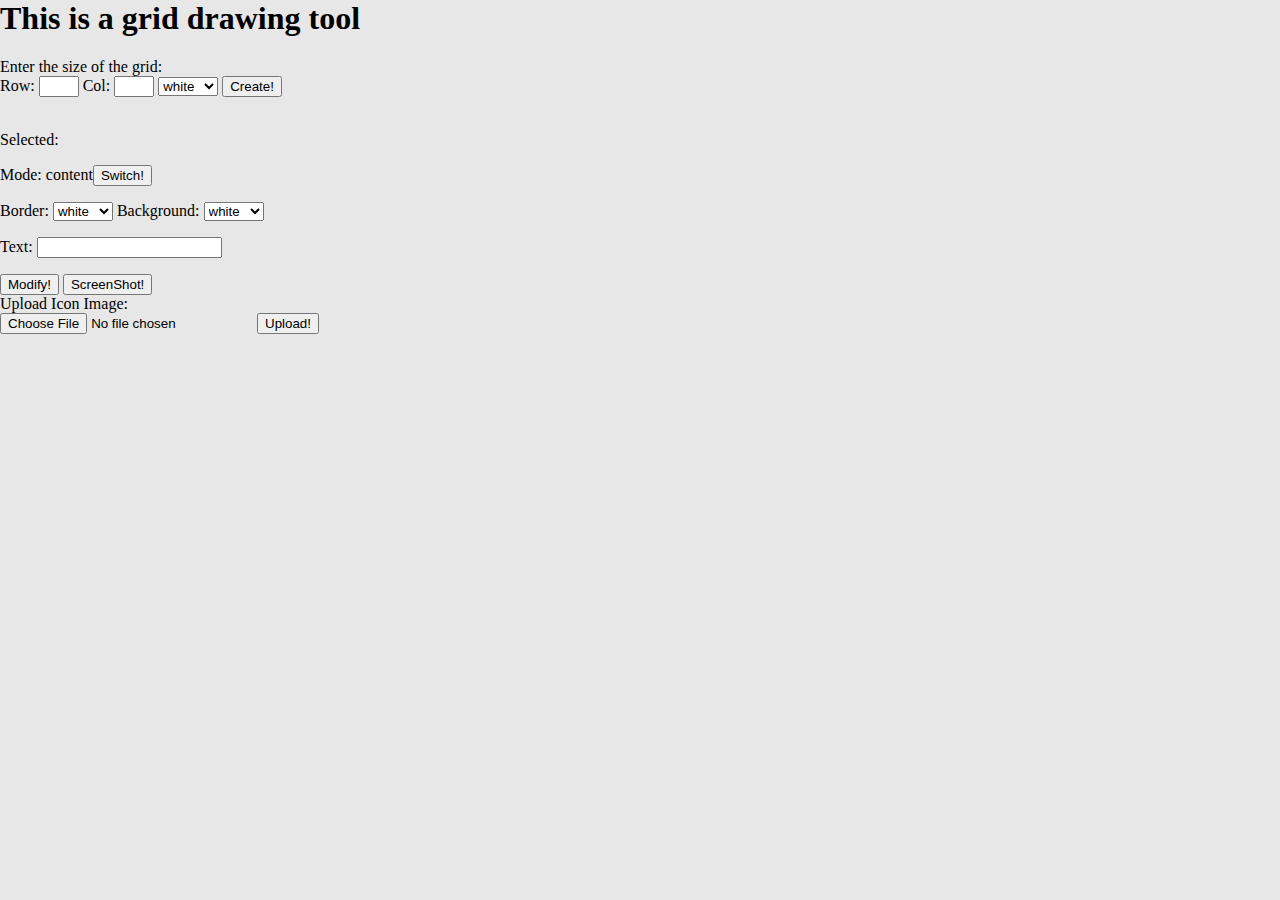
==== index.html @ e5ee75bf "Naming conventions" ====
<!DOCTYPE:html>
<html>
    <head>
        <!-- author: Kejie Jack He -->
        <link href="style.css" rel="stylesheet">
        <script src="logic.js"></script>
        <script src="https://html2canvas.hertzen.com/dist/html2canvas.min.js"></script>
        <script>
            const download = () => {
               html2canvas(document.querySelector('#grid_section')).then(canvas => {
                //   document.body.appendChild(canvas);
                canvas.toBlob(blob => navigator.clipboard.write([new ClipboardItem({'image/png': blob})]));
               });
            }
         </script>
    </head>
    <body>
        <!-- The title section -->
        <h1>This is a grid drawing tool</h1>
        <!-- Setter for the width of the grid -->
        <span>Enter the size of the grid:</span><br>
        Row: <input type="text" id="grid_size_input" style="width: 40px;">
        Col: <input type="text" id="grid_size_input_support" style="width: 40px;">
        <select id="selected_default_background"></select>
        <input type="button" value="Create!" id="grid_size_btn" onclick="create_grid()">

        <!-- The grid section -->
        <div class="grid_container">
            <section id="grid_section">
            </section>
        </div>
        <br>
        <!-- The modifier part -->   
        <div class="modifiers">
            <!-- Selected cell hint -->
            <p>Selected: <span id="selected_name"></span></p>
            <!-- Current mode hint -->
            <p>Mode: <span id="mode_name">content</span><input type="button" value="Switch!" id="mode_btn" onclick="change_mode()"></p>
            <!-- Cell properties -->
            <p>
                Border: 
                <select id="selected_border_color"></select>
                Background: 
                <select id="selected_bg_color"></select></p>
            </p>
            <!-- Text input -->
            <p>Text: <input type="text" id="selected_text" onfocus="this.select()" onchange="modify_selected()"></p>
            <!-- Btn panel -->
            <input type="button" value="Modify!" id="modify_btn" onclick="modify_selected()">
            <input type="button" value="ScreenShot!" id="screenshot_btn" onclick="download()">
            <br>
            <!-- Icon upload panel -->
            Upload Icon Image:
            <br>
            <input type="file" id="img" name="img" accept="image/*">
            <input type="button" value="Upload!" id="upload_btn" onclick="upload()">
            <p id="console"></p>
        </div>
    </body>
</html>
---- style.css ----
body{
    margin: 0;
    background-color: rgb(231, 231, 231);
}

.grid_container{
    display: flex;
    align-items: center;
}

#grid_section{
    display: flex;
    flex-direction: column;
    /* background-color: rgb(175, 175, 175); */
    background-color: black;
    margin: auto 20;
    align-items: center;
}


.grid_cell{
    margin:4px 0 0 4px;
    background-color: white;
    border: 2px rgb(200, 200, 200) solid;
    /* border: 2px solid white; */
    box-shadow: inset 2px white;
    height: 60px;
    width: 60px;
    text-align: center;
    font-size: 42px;
}

.grid_line{
    display: flex;
}

.grid_cell_modifier_right{
    margin-right: 4px;
}

.grid_cell_modifier_down{
    margin-bottom: 4px;
}

.clear_cell{
    /* margin: 4px 0 0 4px; */
    background-color: white;
    border: 1px white solid;
    height: 66px;
    width: 66px;
    text-align: center;
    font-size: 42px;
}

.clear_cell_modifier_width{
    width: 70px;
}

.clear_cell_modifier_height{
    height: 70px;
}
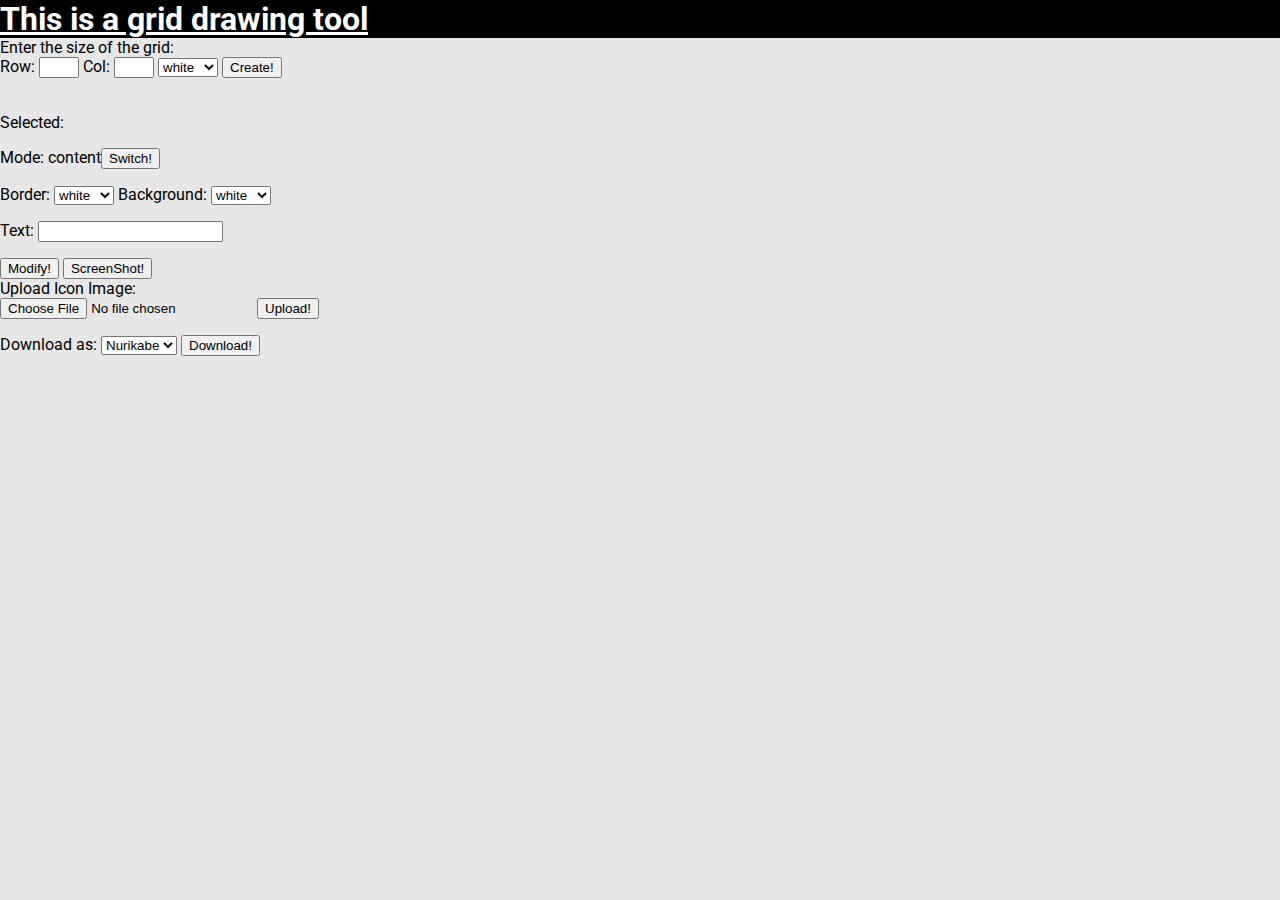
==== commit ccac5220: "Nurikabe output done" ====
--- a/index.html
+++ b/index.html
@@ -2,11 +2,18 @@
 <html>
     <head>
         <!-- author: Kejie Jack He -->
-        <link href="style.css" rel="stylesheet">
-        <script src="logic.js"></script>
+        <link rel="preconnect" href="https://fonts.googleapis.com">
+        <link rel="preconnect" href="https://fonts.gstatic.com" crossorigin>
+        <link href="https://fonts.googleapis.com/css2?family=Roboto:wght@400;700&display=swap" rel="stylesheet">
+        <link href="src/style.css" rel="stylesheet">
+        <script src = "https://ajax.googleapis.com/ajax/libs/jquery/3.2.1/jquery.min.js"></script>
         <script src="https://html2canvas.hertzen.com/dist/html2canvas.min.js"></script>
+        <script src="src/FileSaver.js"></script>      
+        <!-- <script src="https://raw.githubusercontent.com/eligrey/FileSaver.js/master/src/FileSaver.js"></script> -->
+        <script src="src/jsonfn.js"></script> 
+        <script src="src/logic.js"></script>        
         <script>
-            const download = () => {
+            const Save_screen_shot = () => {
                html2canvas(document.querySelector('#grid_section')).then(canvas => {
                 //   document.body.appendChild(canvas);
                 canvas.toBlob(blob => navigator.clipboard.write([new ClipboardItem({'image/png': blob})]));
@@ -16,13 +23,19 @@
     </head>
     <body>
         <!-- The title section -->
-        <h1>This is a grid drawing tool</h1>
+        <div class="title_class">
+            <h1>This is a grid drawing tool</h1>
+        </div>
+        
+
         <!-- Setter for the width of the grid -->
+        <div class="grid_creator">
         <span>Enter the size of the grid:</span><br>
-        Row: <input type="text" id="grid_size_input" style="width: 40px;">
-        Col: <input type="text" id="grid_size_input_support" style="width: 40px;">
-        <select id="selected_default_background"></select>
-        <input type="button" value="Create!" id="grid_size_btn" onclick="create_grid()">
+            Row: <input type="text" id="grid_size_input" style="width: 40px;">
+            Col: <input type="text" id="grid_size_input_support" style="width: 40px;">
+            <select id="selected_default_background"></select>
+            <input type="button" value="Create!" id="grid_size_btn" onclick="create_grid()">
+        </div>
 
         <!-- The grid section -->
         <div class="grid_container">
@@ -30,6 +43,7 @@
             </section>
         </div>
         <br>
+
         <!-- The modifier part -->   
         <div class="modifiers">
             <!-- Selected cell hint -->
@@ -47,7 +61,7 @@
             <p>Text: <input type="text" id="selected_text" onfocus="this.select()" onchange="modify_selected()"></p>
             <!-- Btn panel -->
             <input type="button" value="Modify!" id="modify_btn" onclick="modify_selected()">
-            <input type="button" value="ScreenShot!" id="screenshot_btn" onclick="download()">
+            <input type="button" value="ScreenShot!" id="screenshot_btn" onclick="Save_screen_shot()">
             <br>
             <!-- Icon upload panel -->
             Upload Icon Image:
@@ -56,6 +70,12 @@
             <input type="button" value="Upload!" id="upload_btn" onclick="upload()">
             <p id="console"></p>
         </div>
+
+        <div class="download_section">
+            Download as:
+            <select id="download_selector"></select>
+            <input type="button" value="Download!" id="download_btn" onclick="output_by_type()">
+        </div>
     </body>
 </html>
 
--- a/src/style.css
+++ b/src/style.css
@@ -0,0 +1,82 @@
+
+
+body{
+    margin: 0;
+    background-color: rgb(231, 231, 231);
+    font-family: 'Roboto', sans-serif;
+}
+
+/* Formatter for the grid ----------------------------------------- */
+.grid_container{
+    display: flex;
+    align-items: center;
+}
+
+#grid_section{
+    display: flex;
+    flex-direction: column;
+    /* background-color: rgb(175, 175, 175); */
+    background-color: black;
+    margin: auto 20;
+    align-items: center;
+}
+
+
+.grid_cell{
+    margin:4px 0 0 4px;
+    background-color: white;
+    border: 2px rgb(200, 200, 200) solid;
+    /* border: 2px solid white; */
+    box-shadow: inset 2px white;
+    height: 60px;
+    width: 60px;
+    text-align: center;
+    font-size: 42px;
+}
+
+.grid_line{
+    display: flex;
+}
+
+.grid_cell_modifier_right{
+    margin-right: 4px;
+}
+
+.grid_cell_modifier_down{
+    margin-bottom: 4px;
+}
+
+.clear_cell{
+    /* margin: 4px 0 0 4px; */
+    background-color: white;
+    border: 1px white solid;
+    height: 66px;
+    width: 66px;
+    text-align: center;
+    font-size: 42px;
+}
+
+.clear_cell_modifier_width{
+    width: 70px;
+}
+
+.clear_cell_modifier_height{
+    height: 70px;
+}
+
+/* End of the grid formatter -------------------------------------- */
+.title_class{
+    background-color: black;
+    color: white;
+    margin: 0 auto;
+}
+
+.title_class h1{
+    text-decoration: underline;
+    margin: 0;
+}
+
+.author{
+    font-size: 10px;
+}
+
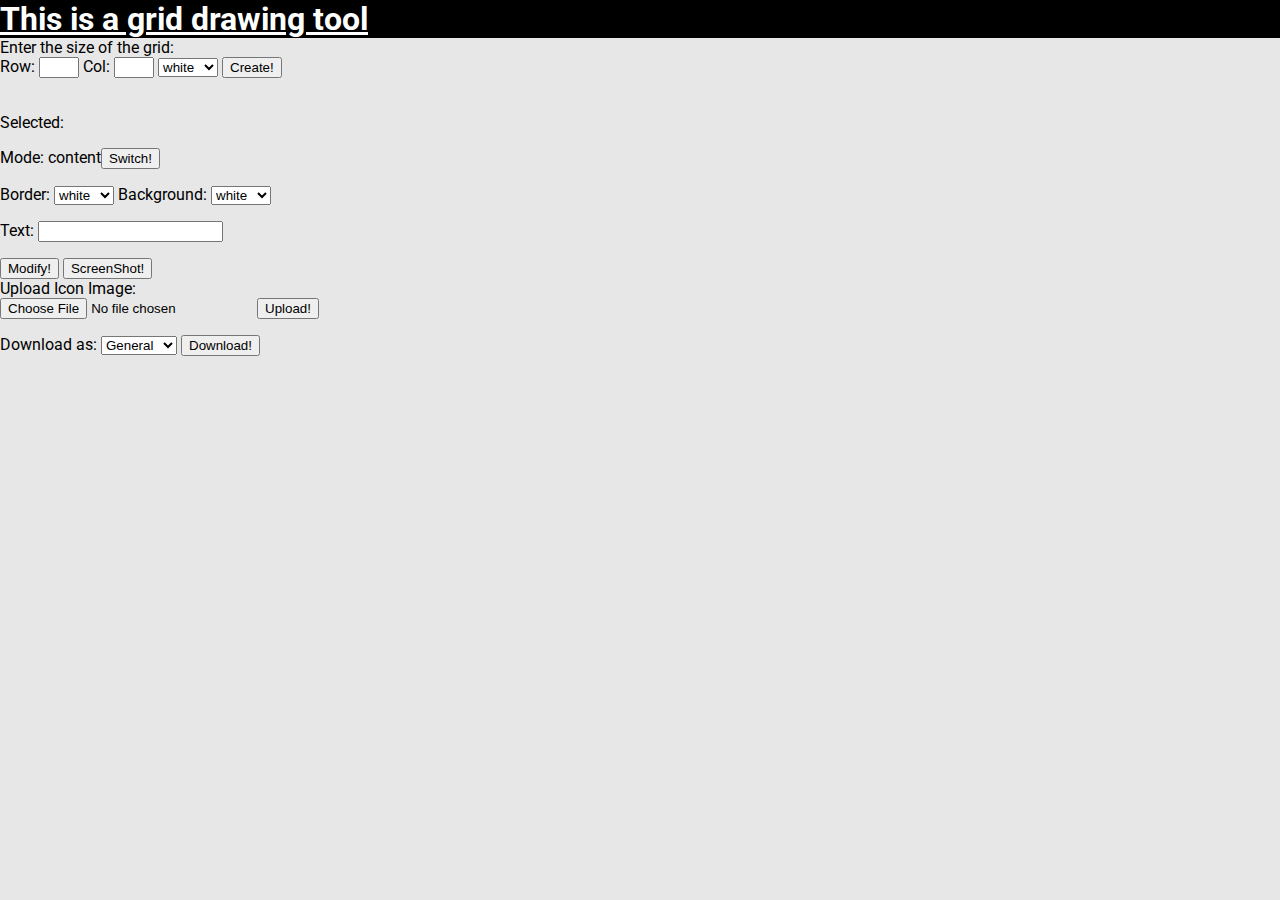
==== commit 643dbbf6: "Reformat 0627" ====
--- a/index.html
+++ b/index.html
@@ -1,36 +1,38 @@
 <!DOCTYPE:html>
-<html>
+    <html>
+
     <head>
         <!-- author: Kejie Jack He -->
         <link rel="preconnect" href="https://fonts.googleapis.com">
         <link rel="preconnect" href="https://fonts.gstatic.com" crossorigin>
         <link href="https://fonts.googleapis.com/css2?family=Roboto:wght@400;700&display=swap" rel="stylesheet">
         <link href="src/style.css" rel="stylesheet">
-        <script src = "https://ajax.googleapis.com/ajax/libs/jquery/3.2.1/jquery.min.js"></script>
+        <script src="https://ajax.googleapis.com/ajax/libs/jquery/3.2.1/jquery.min.js"></script>
         <script src="https://html2canvas.hertzen.com/dist/html2canvas.min.js"></script>
-        <script src="src/FileSaver.js"></script>      
+        <script src="src/FileSaver.js"></script>
         <!-- <script src="https://raw.githubusercontent.com/eligrey/FileSaver.js/master/src/FileSaver.js"></script> -->
-        <script src="src/jsonfn.js"></script> 
-        <script src="src/logic.js"></script>        
+        <script src="src/jsonfn.js"></script>
+        <script src="src/logic.js"></script>
         <script>
             const Save_screen_shot = () => {
-               html2canvas(document.querySelector('#grid_section')).then(canvas => {
-                //   document.body.appendChild(canvas);
-                canvas.toBlob(blob => navigator.clipboard.write([new ClipboardItem({'image/png': blob})]));
-               });
+                html2canvas(document.querySelector('#grid_section')).then(canvas => {
+                    //   document.body.appendChild(canvas);
+                    canvas.toBlob(blob => navigator.clipboard.write([new ClipboardItem({ 'image/png': blob })]));
+                });
             }
-         </script>
+        </script>
     </head>
+
     <body>
         <!-- The title section -->
         <div class="title_class">
             <h1>This is a grid drawing tool</h1>
         </div>
-        
+
 
         <!-- Setter for the width of the grid -->
         <div class="grid_creator">
-        <span>Enter the size of the grid:</span><br>
+            <span>Enter the size of the grid:</span><br>
             Row: <input type="text" id="grid_size_input" style="width: 40px;">
             Col: <input type="text" id="grid_size_input_support" style="width: 40px;">
             <select id="selected_default_background"></select>
@@ -44,18 +46,20 @@
         </div>
         <br>
 
-        <!-- The modifier part -->   
+        <!-- The modifier part -->
         <div class="modifiers">
             <!-- Selected cell hint -->
             <p>Selected: <span id="selected_name"></span></p>
             <!-- Current mode hint -->
-            <p>Mode: <span id="mode_name">content</span><input type="button" value="Switch!" id="mode_btn" onclick="change_mode()"></p>
+            <p>Mode: <span id="mode_name">content</span><input type="button" value="Switch!" id="mode_btn"
+                    onclick="change_mode()"></p>
             <!-- Cell properties -->
             <p>
-                Border: 
+                Border:
                 <select id="selected_border_color"></select>
-                Background: 
-                <select id="selected_bg_color"></select></p>
+                Background:
+                <select id="selected_bg_color"></select>
+            </p>
             </p>
             <!-- Text input -->
             <p>Text: <input type="text" id="selected_text" onfocus="this.select()" onchange="modify_selected()"></p>
@@ -77,5 +81,5 @@
             <input type="button" value="Download!" id="download_btn" onclick="output_by_type()">
         </div>
     </body>
-</html>
 
+    </html>--- a/src/style.css
+++ b/src/style.css
@@ -21,6 +21,9 @@
     align-items: center;
 }
 
+.cell{
+    user-select: none;
+}
 
 .grid_cell{
     margin:4px 0 0 4px;
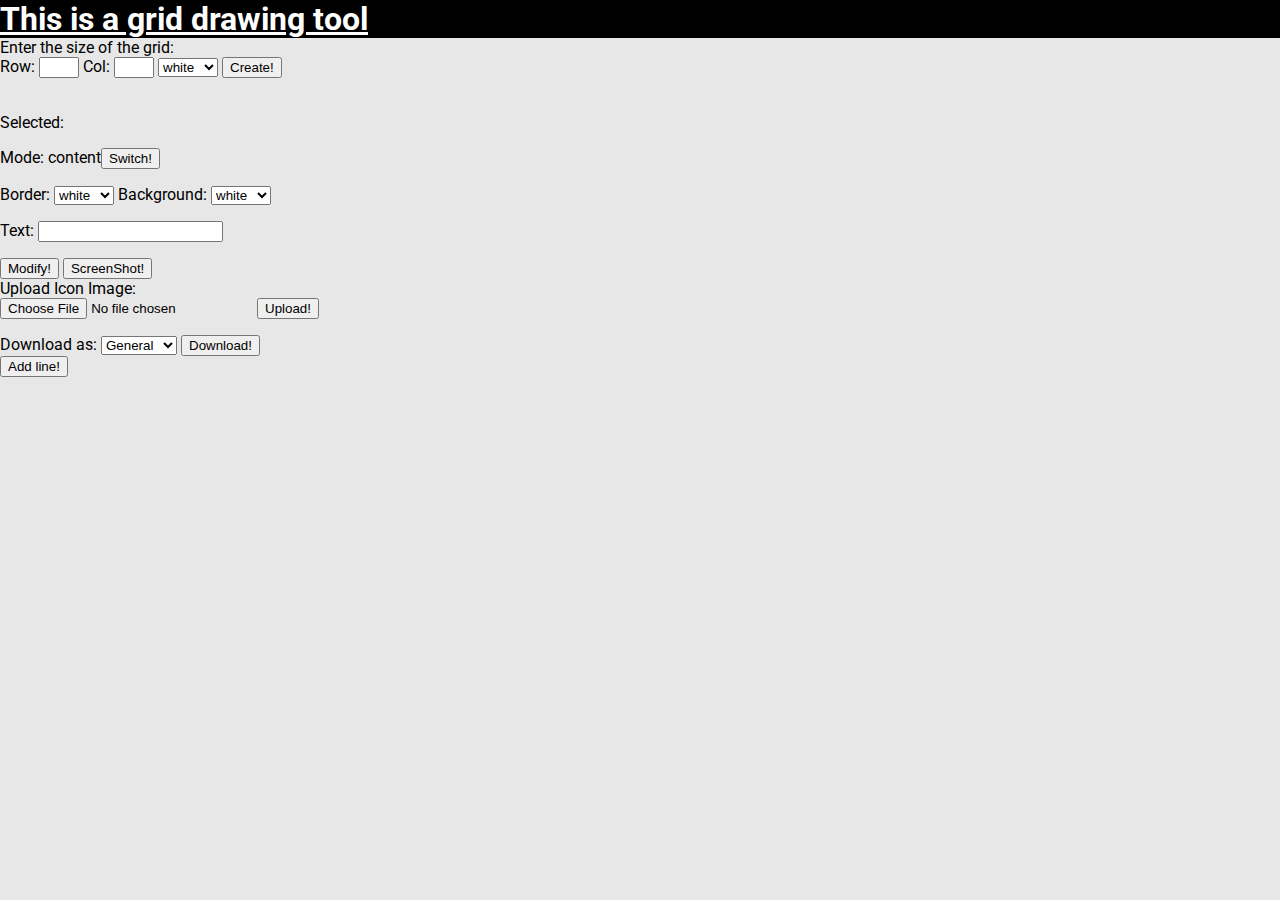
==== commit acf852de: "Comments and test line functionality" ====
--- a/index.html
+++ b/index.html
@@ -80,6 +80,9 @@
             <select id="download_selector"></select>
             <input type="button" value="Download!" id="download_btn" onclick="output_by_type()">
         </div>
+
+        <input type="button" value="Add line!" id="line_btn" onclick="add_line()">
+
     </body>
 
     </html>--- a/src/style.css
+++ b/src/style.css
@@ -1,85 +1,114 @@
-
-
-body{
-    margin: 0;
-    background-color: rgb(231, 231, 231);
-    font-family: 'Roboto', sans-serif;
+body {
+  margin: 0;
+  background-color: rgb(231, 231, 231);
+  font-family: "Roboto", sans-serif;
 }
 
 /* Formatter for the grid ----------------------------------------- */
-.grid_container{
-    display: flex;
-    align-items: center;
+.grid_container {
+  display: flex;
+  align-items: center;
 }
 
-#grid_section{
-    display: flex;
-    flex-direction: column;
-    /* background-color: rgb(175, 175, 175); */
-    background-color: black;
-    margin: auto 20;
-    align-items: center;
+#grid_section {
+  display: flex;
+  flex-direction: column;
+  /* background-color: rgb(175, 175, 175); */
+  background-color: black;
+  margin: auto 20;
+  align-items: center;
 }
 
-.cell{
-    user-select: none;
+.cell {
+  user-select: none;
+  display: flex;
+  justify-content: center;
 }
 
-.grid_cell{
-    margin:4px 0 0 4px;
-    background-color: white;
-    border: 2px rgb(200, 200, 200) solid;
-    /* border: 2px solid white; */
-    box-shadow: inset 2px white;
-    height: 60px;
-    width: 60px;
-    text-align: center;
-    font-size: 42px;
+.cell p{
+  user-select: none;
+  margin: auto;
+  padding: 0;
+  pointer-events: none;
 }
 
-.grid_line{
-    display: flex;
+.grid_cell {
+  margin: 4px 0 0 4px;
+  background-color: white;
+  border: 2px rgb(200, 200, 200) solid;
+  /* border: 2px solid white; */
+  box-shadow: inset 2px white;
+  height: 60px;
+  width: 60px;
+  /* text-align: center; */
+  font-size: 42px;
 }
 
-.grid_cell_modifier_right{
-    margin-right: 4px;
+.grid_line {
+  display: flex;
 }
 
-.grid_cell_modifier_down{
-    margin-bottom: 4px;
+.grid_cell_modifier_right {
+  margin-right: 4px;
 }
 
-.clear_cell{
-    /* margin: 4px 0 0 4px; */
-    background-color: white;
-    border: 1px white solid;
-    height: 66px;
-    width: 66px;
-    text-align: center;
-    font-size: 42px;
+.grid_cell_modifier_down {
+  margin-bottom: 4px;
 }
 
-.clear_cell_modifier_width{
-    width: 70px;
+.clear_cell {
+  /* margin: 4px 0 0 4px; */
+  background-color: white;
+  border: 1px white solid;
+  height: 66px;
+  width: 66px;
+  text-align: center;
+  font-size: 42px;
 }
 
-.clear_cell_modifier_height{
-    height: 70px;
+.clear_cell_modifier_width {
+  width: 70px;
+}
+
+.clear_cell_modifier_height {
+  height: 70px;
 }
 
 /* End of the grid formatter -------------------------------------- */
-.title_class{
-    background-color: black;
-    color: white;
-    margin: 0 auto;
+.title_class {
+  background-color: black;
+  color: white;
+  margin: 0 auto;
 }
 
 .title_class h1{
-    text-decoration: underline;
-    margin: 0;
+  text-decoration: underline;
+  margin: 0;
 }
 
-.author{
-    font-size: 10px;
+/* Line layouts */
+.line_segment_horizontal{
+  margin: 0;
+  padding: 0;
+  position:absolute;
+  height: 5px;
+  width: 68px;
+  background: rgba(21, 45, 255, 0.514);
+  z-index: 1;
+  user-select: none;
+  pointer-events: none;
+  transform: translateY(-50%);
 }
 
+.line_segment_vertical{
+  margin: 0;
+  padding: 0;
+  position:absolute;
+  height: 68px;
+  width: 5px;
+  background: rgba(21, 45, 255, 0.514);
+  z-index: 1;
+  user-select: none;
+  pointer-events: none;
+  transform:translateX(-50%)
+}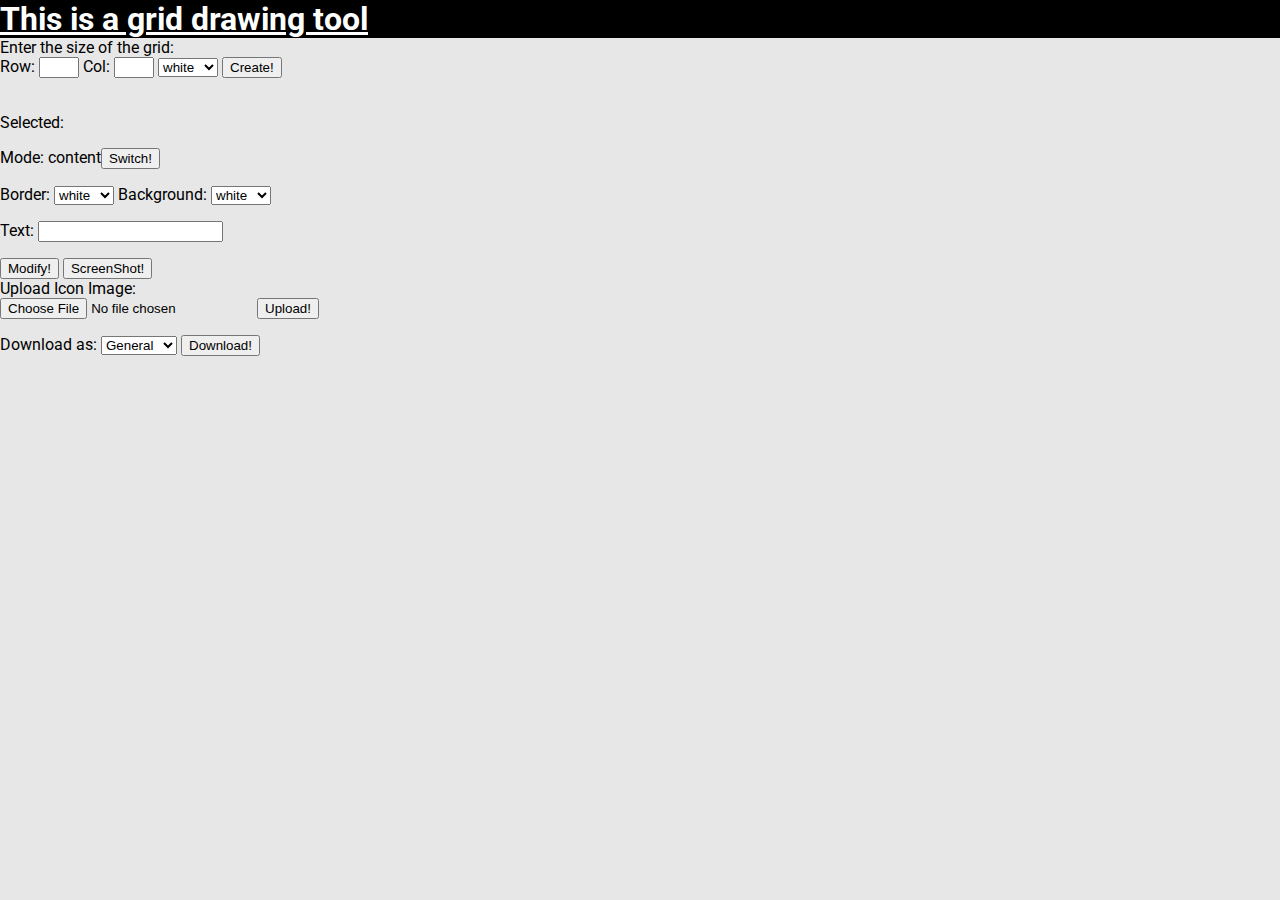
==== commit 8d6cdda7: "Add line enabled" ====
--- a/index.html
+++ b/index.html
@@ -81,7 +81,7 @@
             <input type="button" value="Download!" id="download_btn" onclick="output_by_type()">
         </div>
 
-        <input type="button" value="Add line!" id="line_btn" onclick="add_line()">
+        <!-- <input type="button" value="Add line!" id="line_btn" onclick="add_line()"> -->
 
     </body>
 
--- a/src/style.css
+++ b/src/style.css
@@ -87,28 +87,24 @@
 }
 
 /* Line layouts */
-.line_segment_horizontal{
+.line_segment{
   margin: 0;
   padding: 0;
   position:absolute;
-  height: 5px;
-  width: 68px;
   background: rgba(21, 45, 255, 0.514);
   z-index: 1;
   user-select: none;
   pointer-events: none;
+}
+
+.line_segment_horizontal{
+  height: 5px;
+  width: 68px;
   transform: translateY(-50%);
 }
 
 .line_segment_vertical{
-  margin: 0;
-  padding: 0;
-  position:absolute;
   height: 68px;
   width: 5px;
-  background: rgba(21, 45, 255, 0.514);
-  z-index: 1;
-  user-select: none;
-  pointer-events: none;
   transform:translateX(-50%)
 }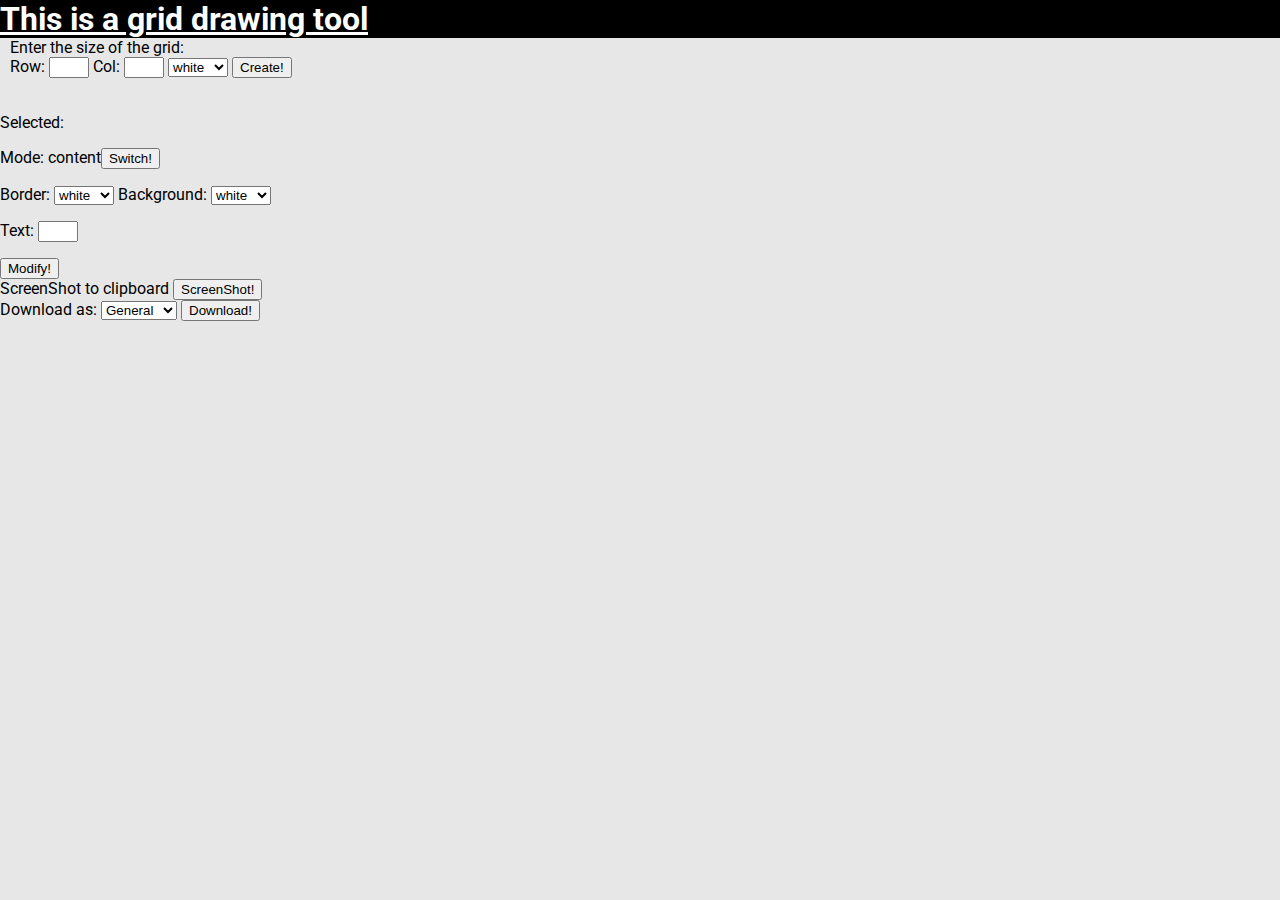
==== commit b2d58914: "Different line color supported, can overwrite" ====
--- a/index.html
+++ b/index.html
@@ -30,7 +30,7 @@
         </div>
 
 
-        <!-- Setter for the width of the grid -->
+        <!-- Setter for the height and width of the grid -->
         <div class="grid_creator">
             <span>Enter the size of the grid:</span><br>
             Row: <input type="text" id="grid_size_input" style="width: 40px;">
@@ -53,35 +53,49 @@
             <!-- Current mode hint -->
             <p>Mode: <span id="mode_name">content</span><input type="button" value="Switch!" id="mode_btn"
                     onclick="change_mode()"></p>
+
             <!-- Cell properties -->
-            <p>
+            <div class="content_mode">
                 Border:
                 <select id="selected_border_color"></select>
                 Background:
                 <select id="selected_bg_color"></select>
-            </p>
-            </p>
-            <!-- Text input -->
-            <p>Text: <input type="text" id="selected_text" onfocus="this.select()" onchange="modify_selected()"></p>
-            <!-- Btn panel -->
-            <input type="button" value="Modify!" id="modify_btn" onclick="modify_selected()">
-            <input type="button" value="ScreenShot!" id="screenshot_btn" onclick="Save_screen_shot()">
-            <br>
+
+            
+                <!-- Text input -->
+                <p>Text: <input type="text" id="selected_text" onfocus="this.select()" onchange="modify_selected()" style="width: 40px;"></p>
+                <!-- Btn panel -->
+                <input type="button" value="Modify!" id="modify_btn" onclick="modify_selected()">
+                <br>
+            </div>    
+
+            <div class="line_mode hidden">
+                Line color:
+                <select id="selected_line_color"></select>
+            </div>
+            
             <!-- Icon upload panel -->
-            Upload Icon Image:
-            <br>
-            <input type="file" id="img" name="img" accept="image/*">
-            <input type="button" value="Upload!" id="upload_btn" onclick="upload()">
-            <p id="console"></p>
+            <div class="image_mode hidden">
+                Upload Icon Image:
+                <br>
+                <input type="file" id="img" name="img" accept="image/*">
+                <input type="button" value="Upload!" id="upload_btn" onclick="upload()">
+                <p id="console"></p>
+            </div>
+        
+
         </div>
 
+        <!-- The download section -->
         <div class="download_section">
+            ScreenShot to clipboard
+            <input type="button" value="ScreenShot!" id="screenshot_btn" onclick="Save_screen_shot()"><br>
             Download as:
             <select id="download_selector"></select>
             <input type="button" value="Download!" id="download_btn" onclick="output_by_type()">
         </div>
 
-        <!-- <input type="button" value="Add line!" id="line_btn" onclick="add_line()"> -->
+        
 
     </body>
 
--- a/src/style.css
+++ b/src/style.css
@@ -8,6 +8,7 @@
 .grid_container {
   display: flex;
   align-items: center;
+  margin: 0 auto;
 }
 
 #grid_section {
@@ -91,7 +92,7 @@
   margin: 0;
   padding: 0;
   position:absolute;
-  background: rgba(21, 45, 255, 0.514);
+  background: rgba(192, 14, 14, 0.514);
   z-index: 1;
   user-select: none;
   pointer-events: none;
@@ -107,4 +108,14 @@
   height: 68px;
   width: 5px;
   transform:translateX(-50%)
+}
+
+/* Grid creator part */
+.grid_creator{
+  padding-left: 10px;
+}
+
+/* Visibility */
+.hidden{
+  display: none;
 }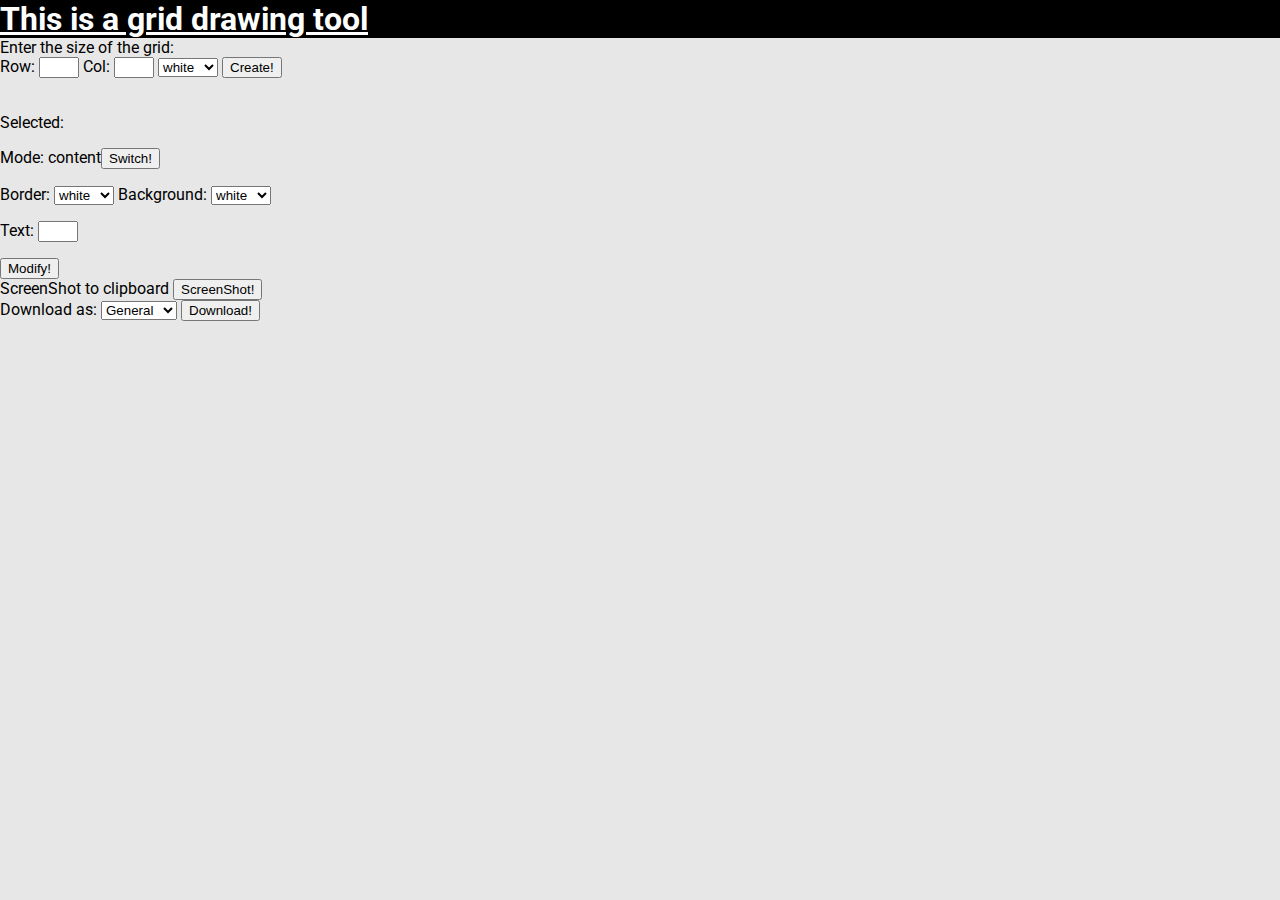
==== commit d40e7878: "TreeTent supported, label on border can be output" ====
--- a/index.html
+++ b/index.html
@@ -95,6 +95,7 @@
             <input type="button" value="Download!" id="download_btn" onclick="output_by_type()">
         </div>
 
+        <!-- <button onclick="test()">Test</button> -->
         
 
     </body>
--- a/src/style.css
+++ b/src/style.css
@@ -111,9 +111,9 @@
 }
 
 /* Grid creator part */
-.grid_creator{
+/* .grid_creator{
   padding-left: 10px;
-}
+} */
 
 /* Visibility */
 .hidden{
